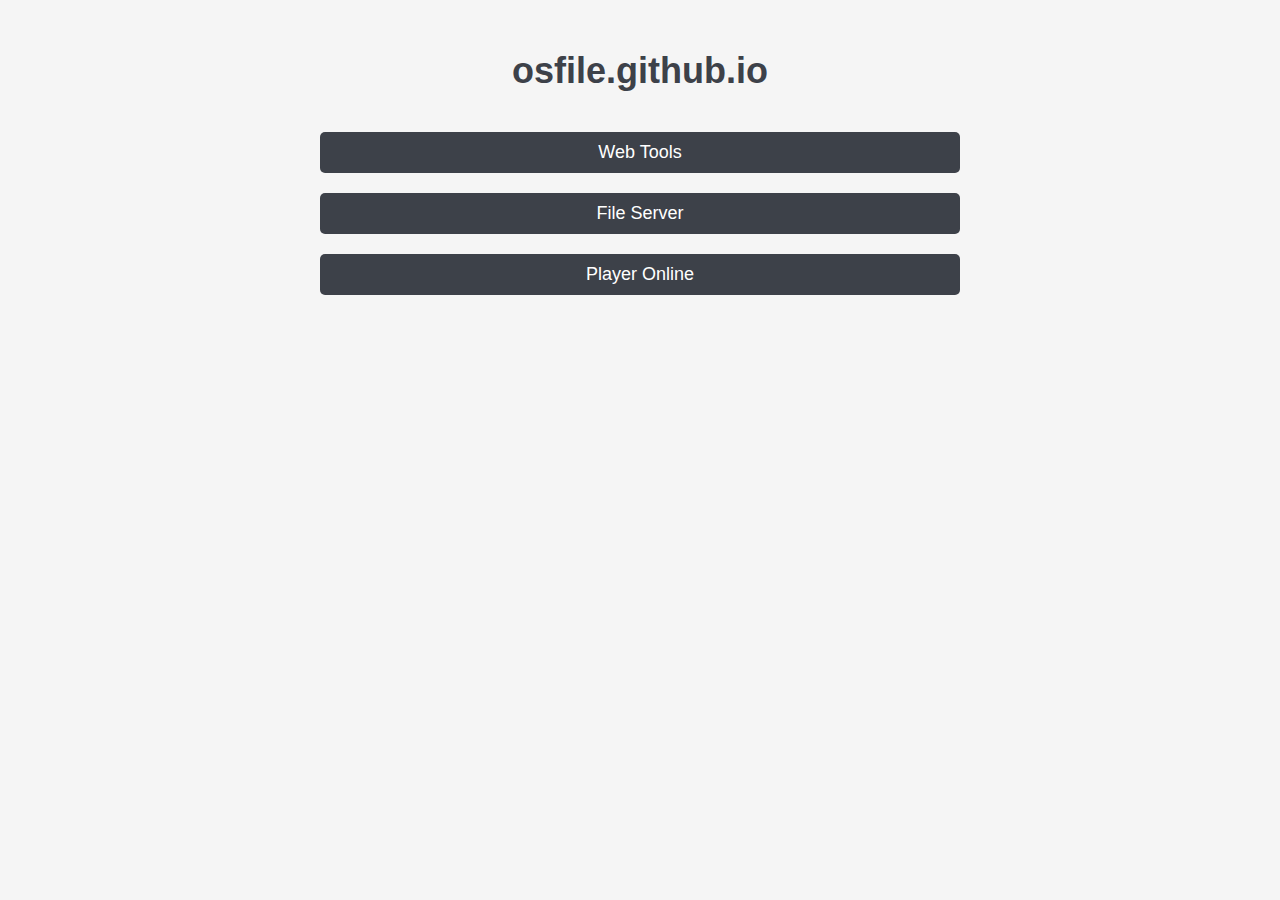
==== index.html @ 53767f5b "Update index.html" ====
<style>* {
  box-sizing: border-box;
  margin: 0;
  padding: 0;
}

body {
  font-family: Arial, sans-serif;
  background-color: #f5f5f5;
}

.container {
  max-width: 800px;
  margin: 0 auto;
  text-align: center;
  padding-top: 50px;
  padding-bottom: 50px;
}

h1 {
  font-size: 36px;
  color: #3d4149;
  margin-bottom: 30px;
}

.button-container {
  display: flex;
  flex-wrap: wrap;
  justify-content: center;
}

.button {
  display: inline-block;
  padding: 10px 20px;
  margin: 10px;
  border-radius: 5px;
  background-color: #3d4149;
  color: #fff;
  text-decoration: none;
  font-size: 18px;
  transition: all 0.3s ease;
  width: 80%;
}

.button:hover {
  background-color: #fff;
  color: #3d4149;
  border: 2px solid #3d4149;
}
</style>





<!DOCTYPE html>
<html>
  <head>
    <title>osfile.github.io</title>
    <meta name="viewport" content="width=device-width, initial-scale=1">
    <link rel="stylesheet" type="text/css" href="style.css">
  </head>
  <body>
    <div class="container">
      <h1>osfile.github.io</h1>
      <div class="button-container">
        <a href="https://osfile.github.io/web_tool.html" class="button">Web Tools</a>
        <a href="https://withered-thunder-b184.oshanavishka6.workers.dev/0:/" class="button">File Server</a>
        <a href="https://#" class="button">Player Online</a>
      </div>
    </div>
    <script src="script.js"></script>
  </body>
</html>
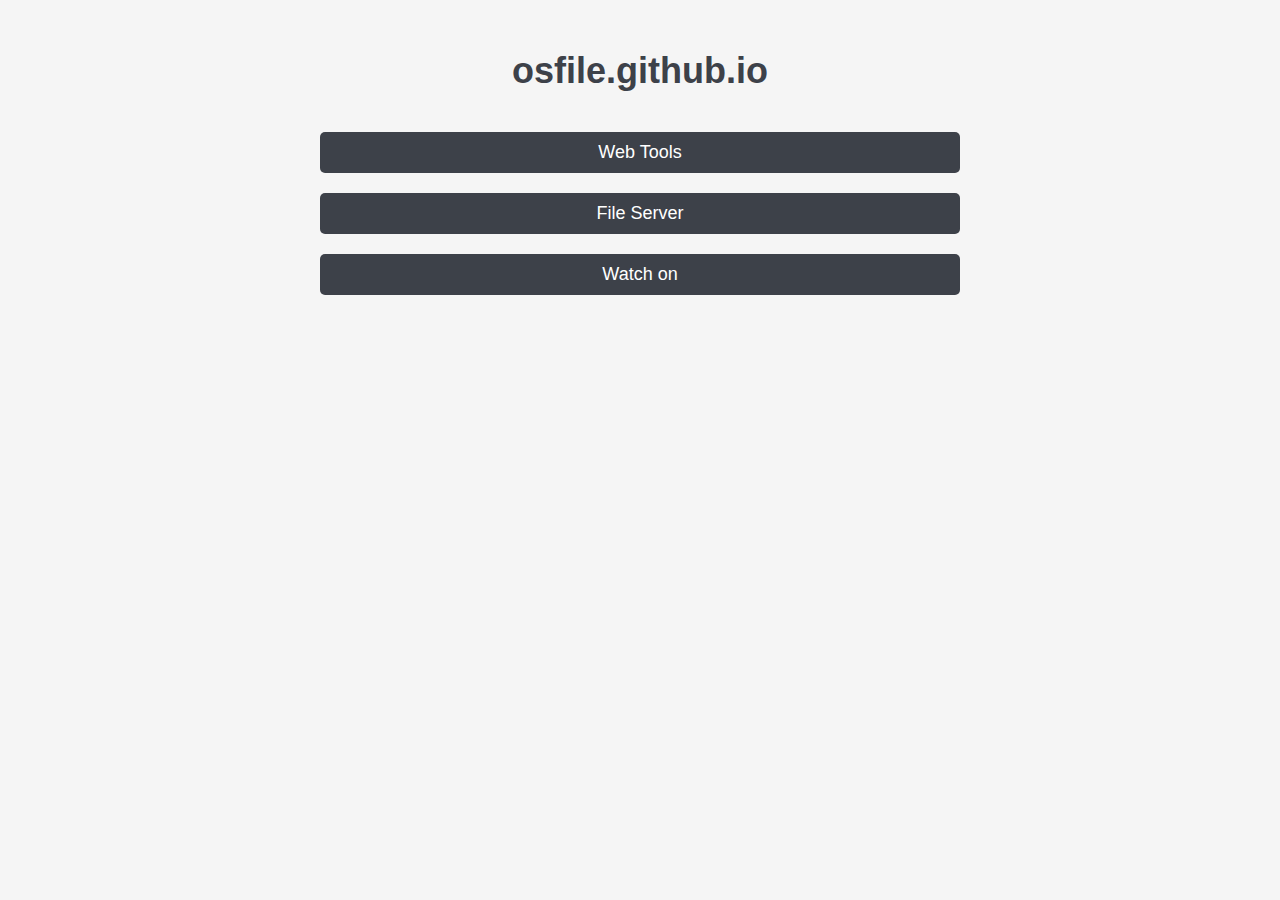
==== commit cf450320: "Update index.html" ====
--- a/index.html
+++ b/index.html
@@ -66,7 +66,7 @@
       <div class="button-container">
         <a href="https://osfile.github.io/web_tool.html" class="button">Web Tools</a>
         <a href="https://withered-thunder-b184.oshanavishka6.workers.dev/0:/" class="button">File Server</a>
-        <a href="https://#" class="button">Player Online</a>
+        <a href="https://#" class="button">Watch on</a>
       </div>
     </div>
     <script src="script.js"></script>
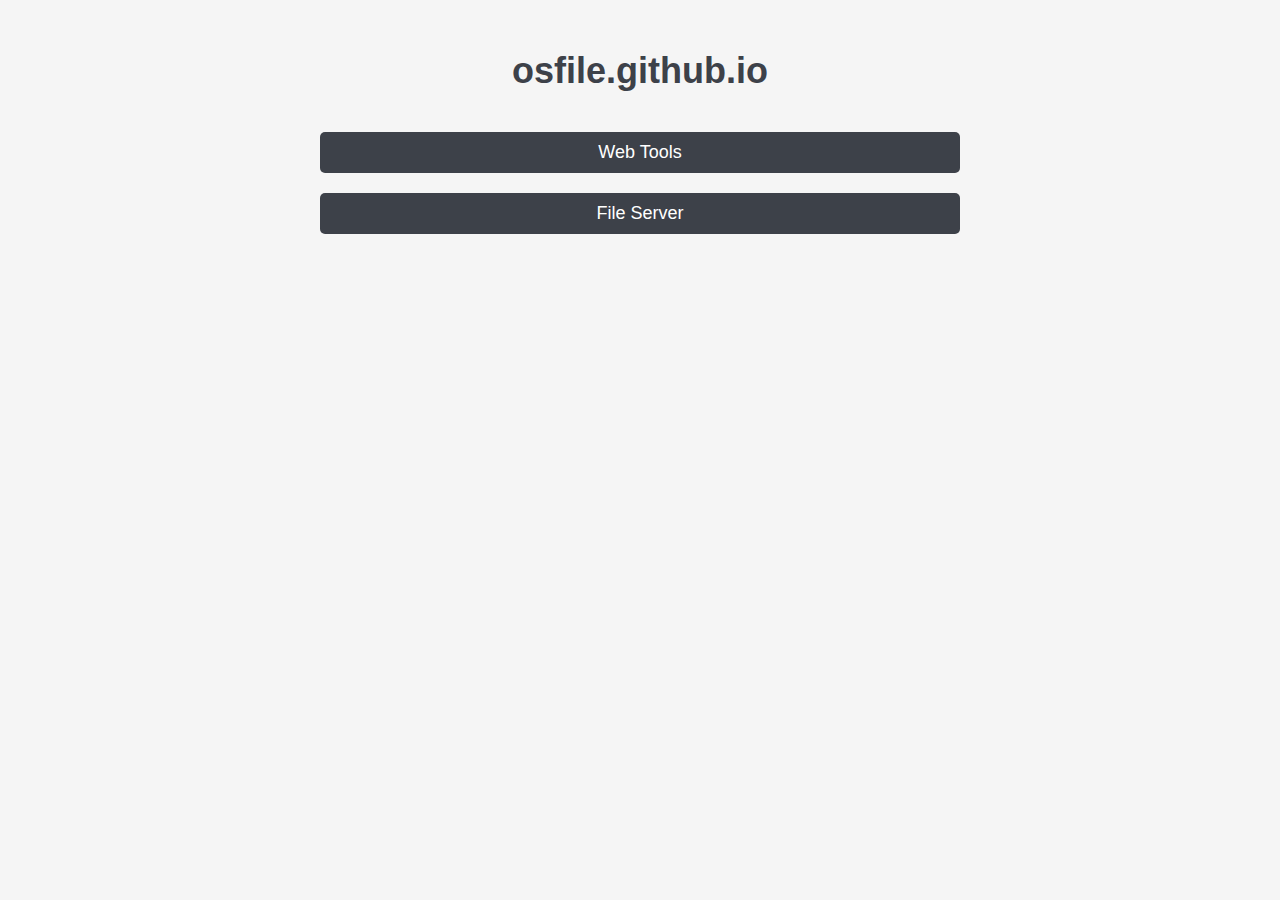
==== commit 9650ce7f: "Update index.html" ====
--- a/index.html
+++ b/index.html
@@ -66,7 +66,7 @@
       <div class="button-container">
         <a href="https://osfile.github.io/web_tool.html" class="button">Web Tools</a>
         <a href="https://withered-thunder-b184.oshanavishka6.workers.dev/0:/" class="button">File Server</a>
-        <a href="https://#" class="button">Watch on</a>
+       
       </div>
     </div>
     <script src="script.js"></script>
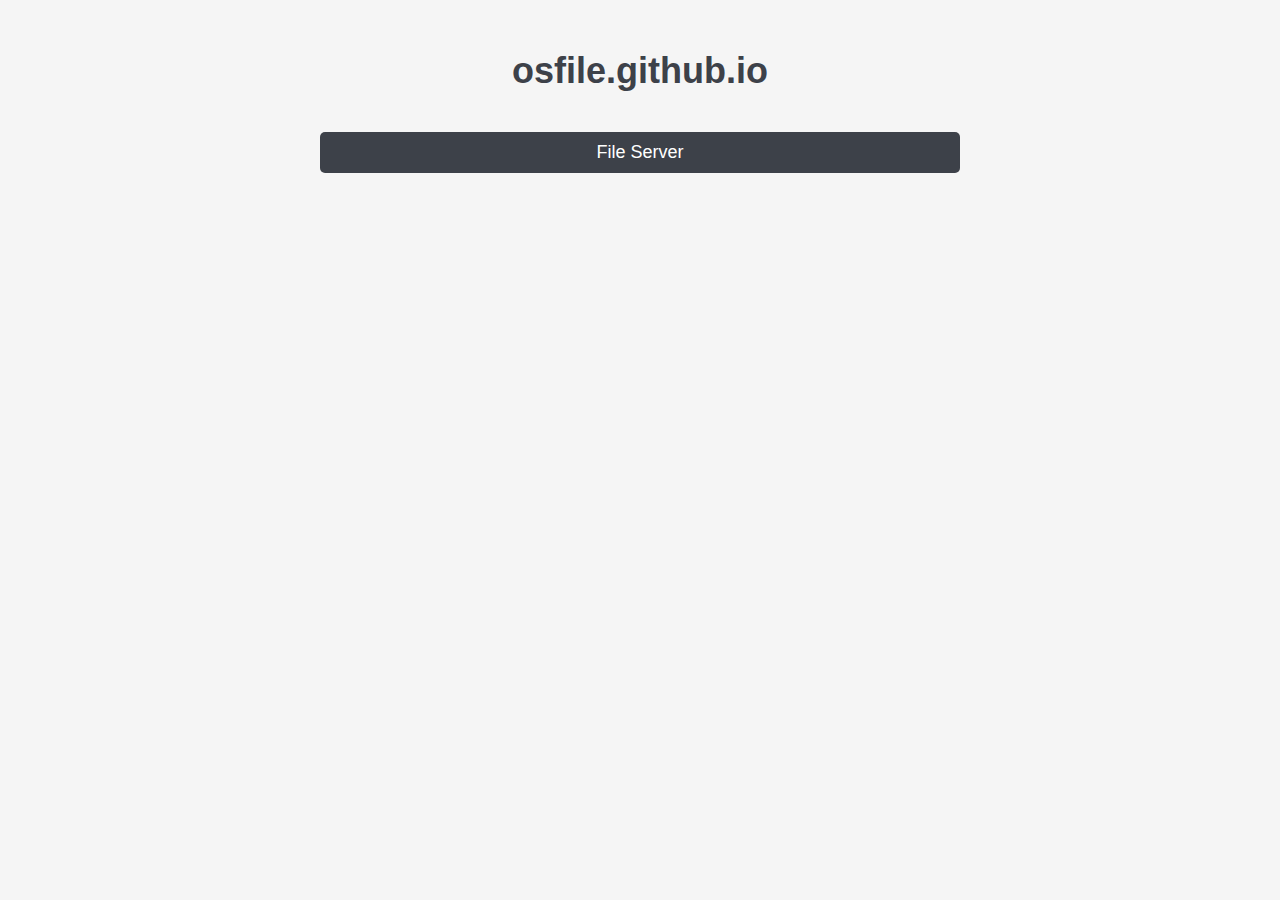
==== commit cbf01374: "Update index.html" ====
--- a/index.html
+++ b/index.html
@@ -64,7 +64,7 @@
     <div class="container">
       <h1>osfile.github.io</h1>
       <div class="button-container">
-        <a href="https://osfile.github.io/web_tool.html" class="button">Web Tools</a>
+        
         <a href="https://withered-thunder-b184.oshanavishka6.workers.dev/0:/" class="button">File Server</a>
        
       </div>
